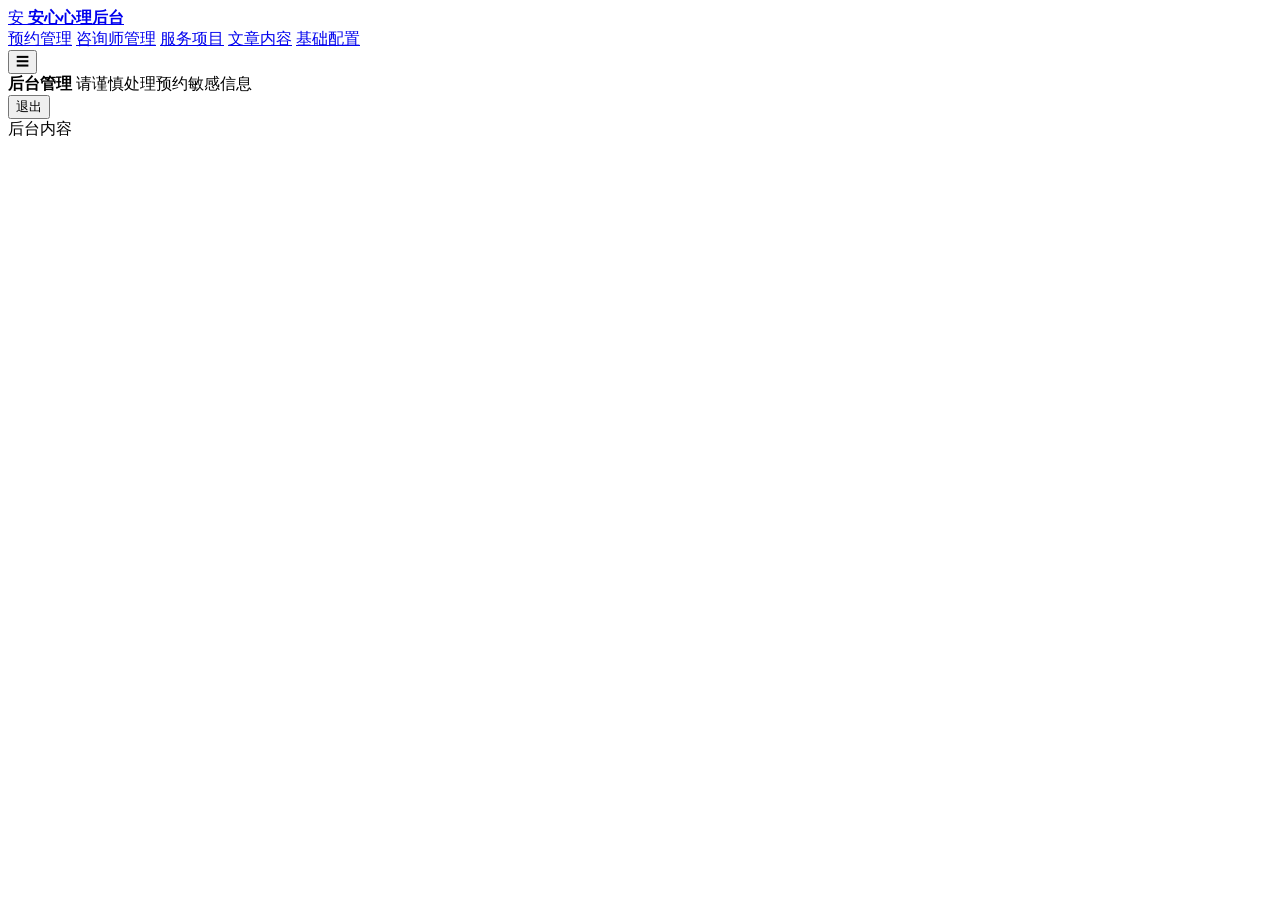
==== src/main/resources/templates/layouts/admin.html @ 2bd46c7e "Initial MVP portal implementation" ====
<!DOCTYPE html>
<html lang="zh-CN" th:fragment="adminPage(title, content)">
<head>
  <meta charset="UTF-8">
  <meta name="viewport" content="width=device-width, initial-scale=1">
  <meta name="robots" content="noindex,nofollow">
  <title th:text="${title} ?: '后台管理'">后台管理</title>
  <link rel="stylesheet" th:href="@{/css/admin.css}" href="/css/admin.css">
</head>
<body class="admin-shell">
  <aside class="admin-sidebar">
    <a class="admin-brand" th:href="@{/admin}" href="/admin">
      <span>安</span>
      <strong>安心心理后台</strong>
    </a>
    <nav class="admin-menu" aria-label="后台导航">
      <a class="active" th:href="@{/admin/appointments}" href="/admin/appointments">预约管理</a>
      <a th:href="@{/admin/counselors}" href="/admin/counselors">咨询师管理</a>
      <a th:href="@{/admin/services}" href="/admin/services">服务项目</a>
      <a th:href="@{/admin/articles}" href="/admin/articles">文章内容</a>
      <a th:href="@{/admin/site-config}" href="/admin/site-config">基础配置</a>
    </nav>
  </aside>
  <div class="admin-main">
    <header class="admin-topbar">
      <button class="icon-button" type="button" data-admin-menu aria-label="展开菜单">☰</button>
      <div>
        <strong th:text="${title} ?: '后台管理'">后台管理</strong>
        <span>请谨慎处理预约敏感信息</span>
      </div>
      <form th:action="@{/admin/logout}" action="/admin/logout" method="post">
        <button class="ghost-button" type="submit">退出</button>
      </form>
    </header>
    <main class="admin-content" th:replace="${content}">
      <section class="panel">后台内容</section>
    </main>
  </div>
  <script th:src="@{/js/admin.js}" src="/js/admin.js"></script>
</body>
</html>
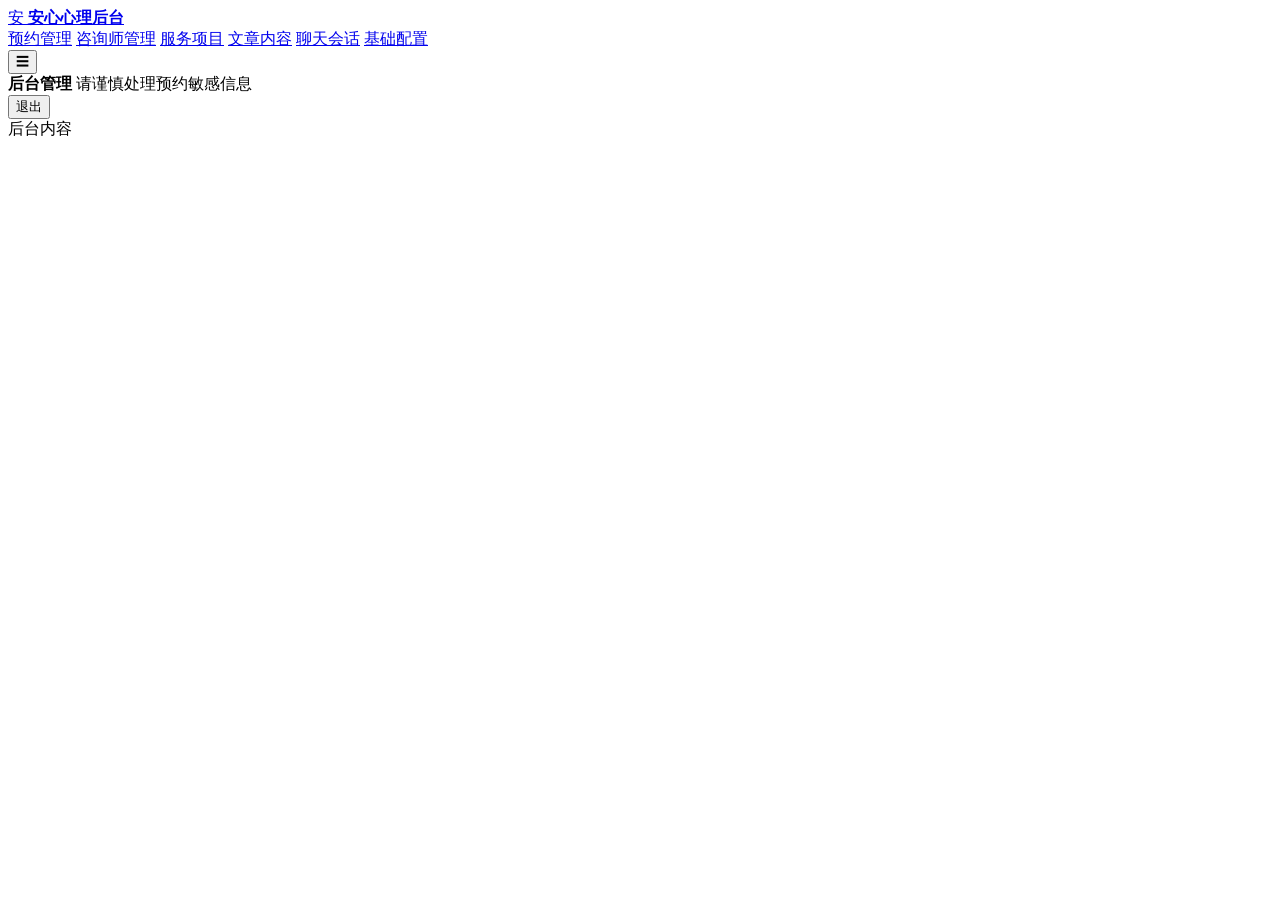
==== commit 0adec016: "Add web chat assistant with AI extension docs" ====
--- a/src/main/resources/templates/layouts/admin.html
+++ b/src/main/resources/templates/layouts/admin.html
@@ -18,6 +18,7 @@
       <a th:href="@{/admin/counselors}" href="/admin/counselors">咨询师管理</a>
       <a th:href="@{/admin/services}" href="/admin/services">服务项目</a>
       <a th:href="@{/admin/articles}" href="/admin/articles">文章内容</a>
+      <a th:href="@{/admin/chats}" href="/admin/chats">聊天会话</a>
       <a th:href="@{/admin/site-config}" href="/admin/site-config">基础配置</a>
     </nav>
   </aside>
